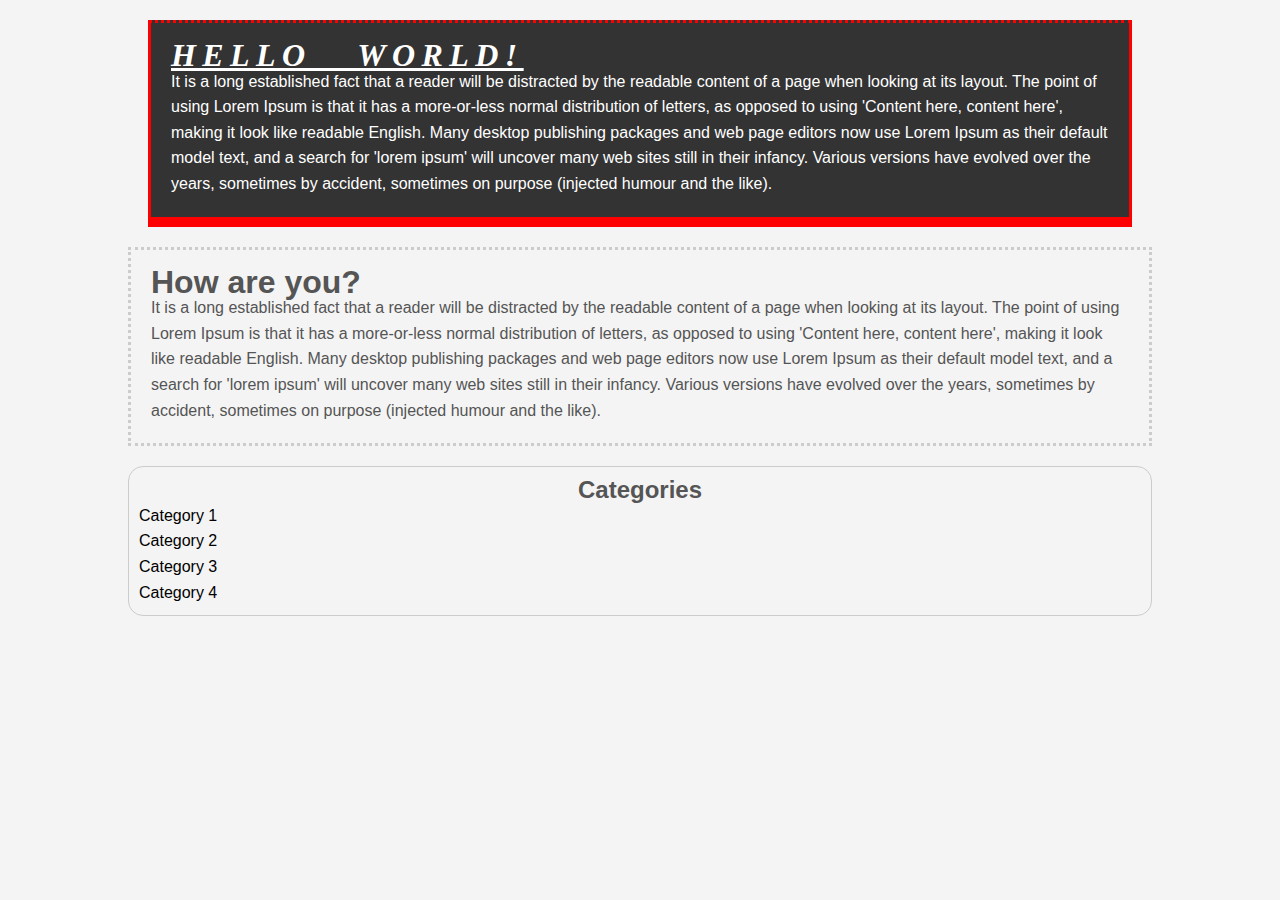
==== CSS/learn/index.html @ 01a2136a "Add files via upload" ====
<!DOCTYPE html>
<html>
<head>
	<title>CSS</title>
	<link rel="stylesheet" type="text/css" href="css/style.css">
	</head>
	<body>
		<div class="container">
		<div class="box-1">
		<h1>Hello World!</h1>
		<p>It is a long established fact that a reader will be distracted by the readable content of a page when looking at its layout. The point of using Lorem Ipsum is that it has a more-or-less normal distribution of letters, as opposed to using 'Content here, content here', making it look like readable English. Many desktop publishing packages and web page editors now use Lorem Ipsum as their default model text, and a search for 'lorem ipsum' will uncover many web sites still in their infancy. Various versions have evolved over the years, sometimes by accident, sometimes on purpose (injected humour and the like).</p>
	</div>
	<div class="box-2">
		<h1>How are you?</h1>
		<p>It is a long established fact that a reader will be distracted by the readable content of a page when looking at its layout. The point of using Lorem Ipsum is that it has a more-or-less normal distribution of letters, as opposed to using 'Content here, content here', making it look like readable English. Many desktop publishing packages and web page editors now use Lorem Ipsum as their default model text, and a search for 'lorem ipsum' will uncover many web sites still in their infancy. Various versions have evolved over the years, sometimes by accident, sometimes on purpose (injected humour and the like).</p>
	</div>

	<div class="categories">
		<h2>Categories</h2>
		<ul>
			<li><a href="#">Category 1</a></li>
			<li><a href="#">Category 2</a></li>
			<li><a href="#">Category 3</a></li>
			<li><a href="#">Category 4</a></li>
		</ul>
	</div>
</div>
	</body>
</html>
---- CSS/learn/css/style.css ----
*{
	margin:0;
	padding:0;
}


body {
	background-color: #f4f4f4;
	color: #555555;
	font-family: Arial, Helvetica, sans-serif;
	font-size: 16px;
	font-weight:normal;

	/* same as above */

	font: normal 16px Arial, Helvetica, sans-serif;
	line-height: 1.6em;
}

.container{
	width:80%;
	margin:auto;
}

.box-1{
background-color:#333;
color:#fff;

border-right:5px red solid;
border-left:5px red solid;
border-top:5px red solid;
border-bottom:5px red solid;
border-width: 3px;
border-bottom-width: 10px;
border-top-style:dotted;


padding-top: 20px;
padding-bottom: 20px;
padding-right: 20px;
padding-left: 20px;

margin-top: 20px;
margin-bottom: 20px;
margin-right: 20px;
margin-left: 20px;

margin: 20px;

}

a{
	text-decoration:none;
	color:#000;
}

a:hover{
	color:red;
}

a:active{
	color:green;
}

.box-1 h1{
	font-family: Tahoma;
	font-weight: 800;
	font-style:italic;
	text-decoration: underline;
	text-transform:uppercase;
	letter-spacing: 0.2em;
	word-spacing: 1em;
}

.box-2{
	border:3px dotted #ccc;
	padding: 20px;
	margin:20px 0;
}

.categories{
	border:1px #ccc solid;
	padding: 10px;
	border-radius:15px;
}

.categories h2{
	text-align:center;
}

.categories ul{
	padding:0;
	list-style:square;
	list-style:none;
}
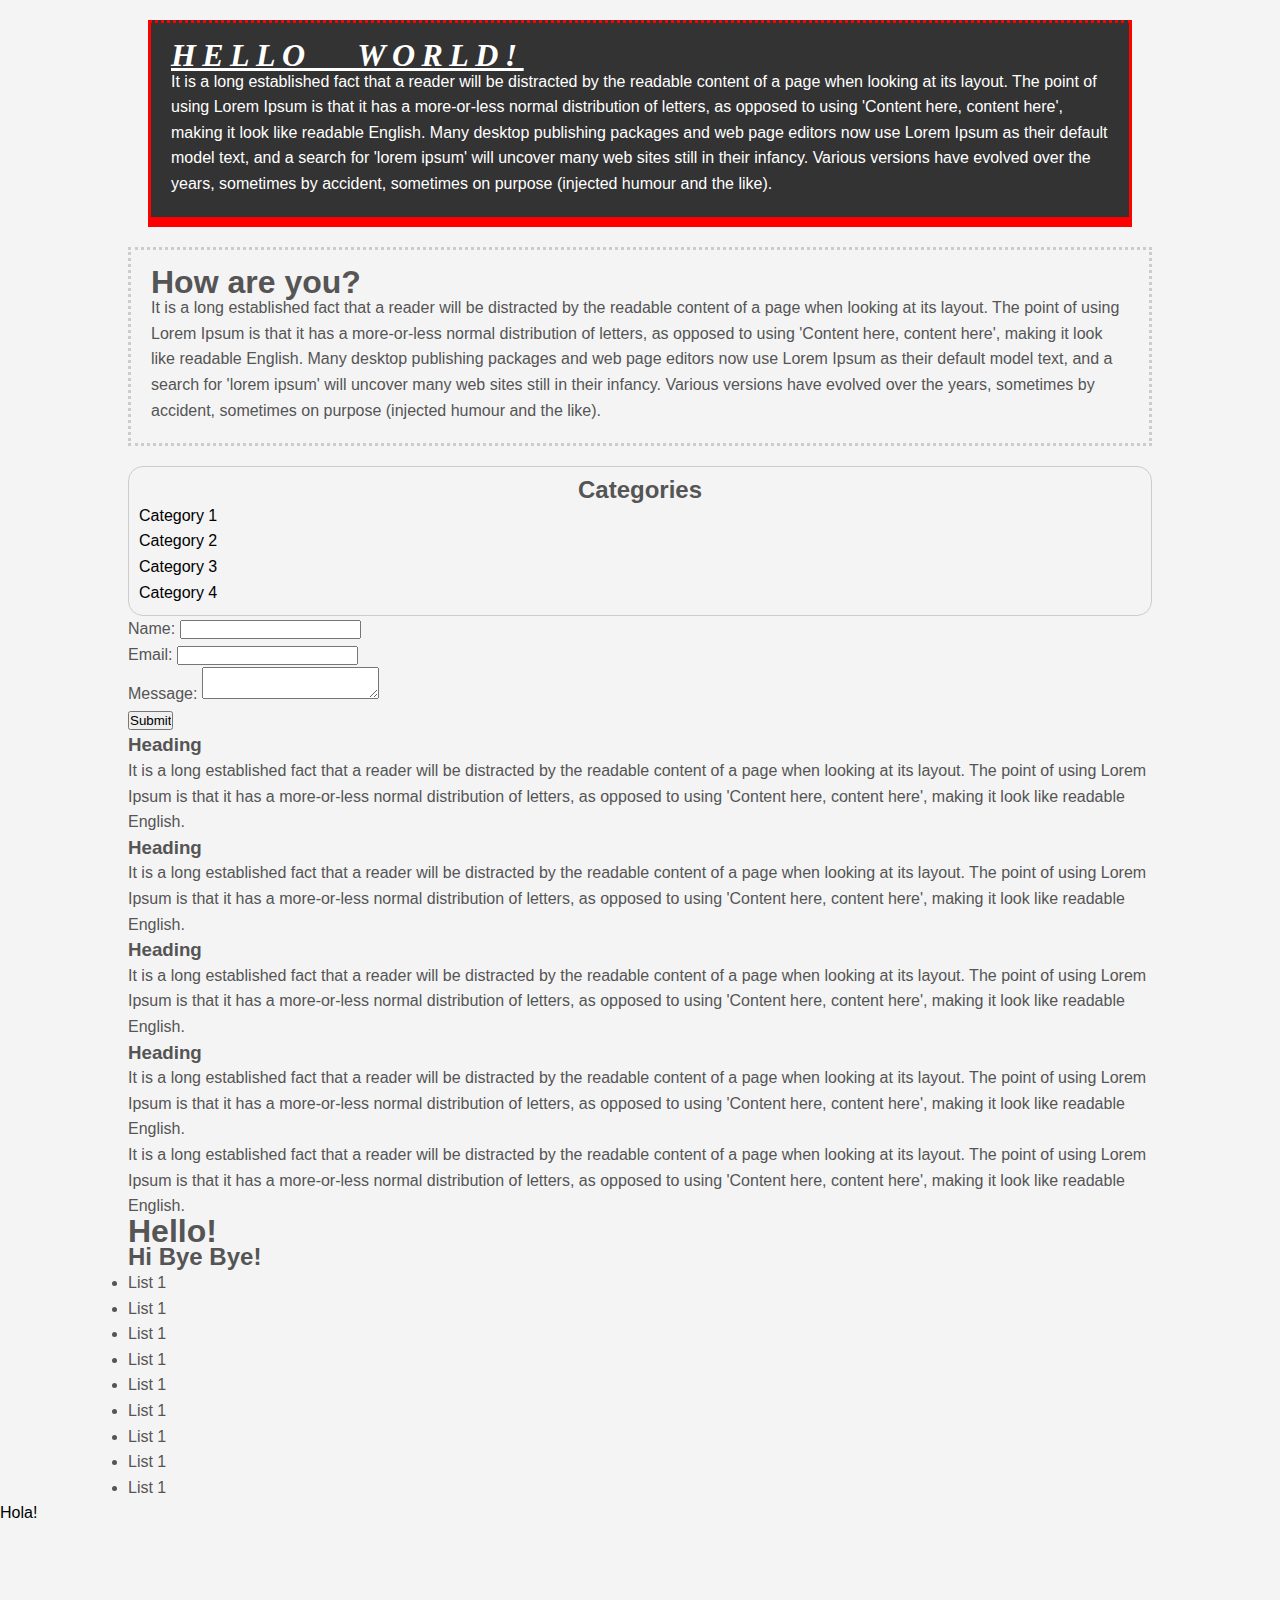
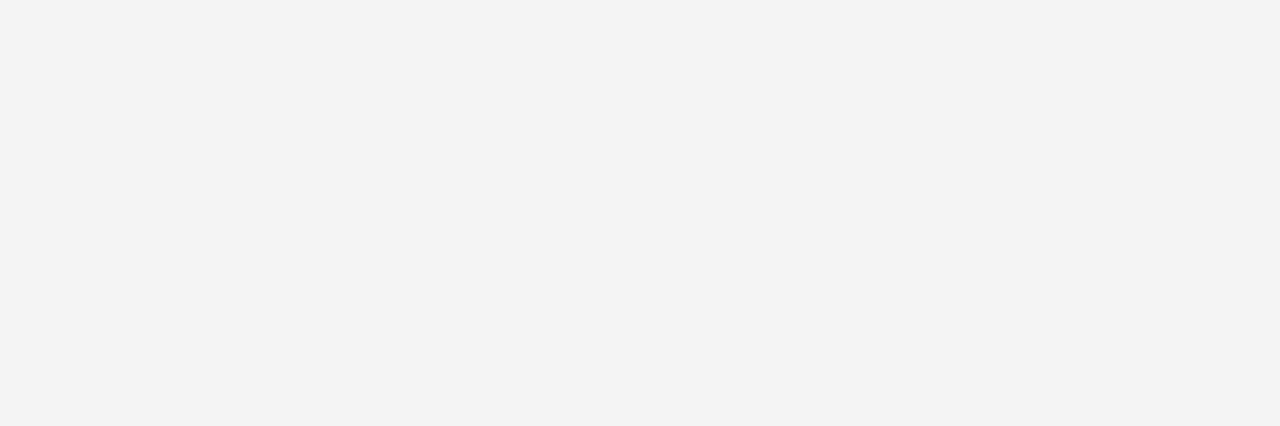
==== commit 3d6043f6: "Update index.html" ====
--- a/CSS/learn/index.html
+++ b/CSS/learn/index.html
@@ -24,6 +24,70 @@
 			<li><a href="#">Category 4</a></li>
 		</ul>
 	</div>
-</div>
+
+	<form class="my-form">
+		<div class="form-group">
+			<label>Name: </label>
+			<input type="text" name="name">
+		</div>
+		<div class="form-group">
+			<label>Email: </label>
+			<input type="text" name="email">
+		</div>
+		<div class="form-group">
+			<label>Message: </label>
+			<textarea name="message"></textarea>
+		</div>
+		<input class="button" type="submit" value="Submit" name="">
+	</form>
+
+	<div class="block">
+		<h3>Heading</h3>
+		<p>It is a long established fact that a reader will be distracted by the readable content of a page when looking at its layout. The point of using Lorem Ipsum is that it has a more-or-less normal distribution of letters, as opposed to using 'Content here, content here', making it look like readable English.</p>
+	</div>
+	<div class="block">
+		<h3>Heading</h3>
+		<p>It is a long established fact that a reader will be distracted by the readable content of a page when looking at its layout. The point of using Lorem Ipsum is that it has a more-or-less normal distribution of letters, as opposed to using 'Content here, content here', making it look like readable English.</p>
+	</div>
+	<div class="block">
+		<h3>Heading</h3>
+		<p>It is a long established fact that a reader will be distracted by the readable content of a page when looking at its layout. The point of using Lorem Ipsum is that it has a more-or-less normal distribution of letters, as opposed to using 'Content here, content here', making it look like readable English.</p>
+	</div>
+
+	<div class="clr"></div>
+
+	<div id="main-block">
+		<h3>Heading</h3>
+		<p>It is a long established fact that a reader will be distracted by the readable content of a page when looking at its layout. The point of using Lorem Ipsum is that it has a more-or-less normal distribution of letters, as opposed to using 'Content here, content here', making it look like readable English.</p>
+	</div>
+
+	<div id="sidebar">
+		<p>It is a long established fact that a reader will be distracted by the readable content of a page when looking at its layout. The point of using Lorem Ipsum is that it has a more-or-less normal distribution of letters, as opposed to using 'Content here, content here', making it look like readable English.</p>
+	</div>
+
+     <div class="clr"></div>
+
+     <div class="p-box">
+     	<h1>Hello!</h1>
+     		<h2>Hi Bye Bye!</h2>
+     </div>
+	
+     <ul class="my-list">
+     	<li>List 1</li>
+     	<li>List 1</li>
+     	<li>List 1</li>
+     	<li>List 1</li>
+     	<li>List 1</li>
+     	<li>List 1</li>
+     	<li>List 1</li>
+     	<li>List 1</li>
+     	<li>List 1</li>
+        </ul>
+
+
+</div> <!-- Container -->
+
+<a class="fix-me button" href="">Hola!</a>
 	</body>
-</html>+	<div style="margin-top:500px;"></div>
+</html>
